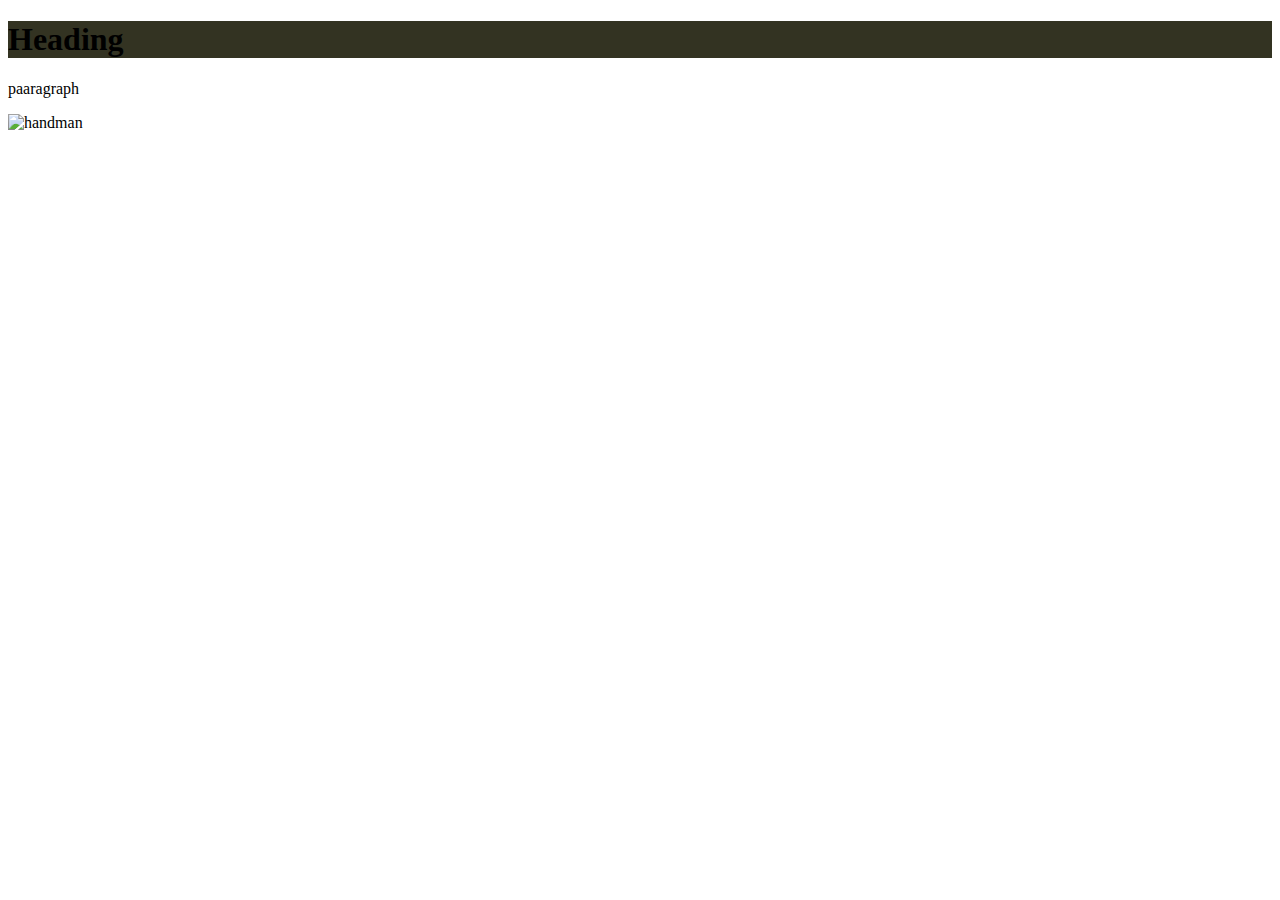
==== indext.html @ 5badff21 "style: add background color:" ====
<!DOCTYPE html>
<html lang="en">
<head>
    <meta charset="UTF-8">
    <meta name="viewport" content="width=device-width, initial-scale=1.0">
    <title>Document</title>
</head>
<body>
    <h1 style="background-color: #332;">
        Heading 
    </h1>
    <p>
        paaragraph
    </p>
    <img src="images/2.jpg" alt="handman">
</body>
</html>
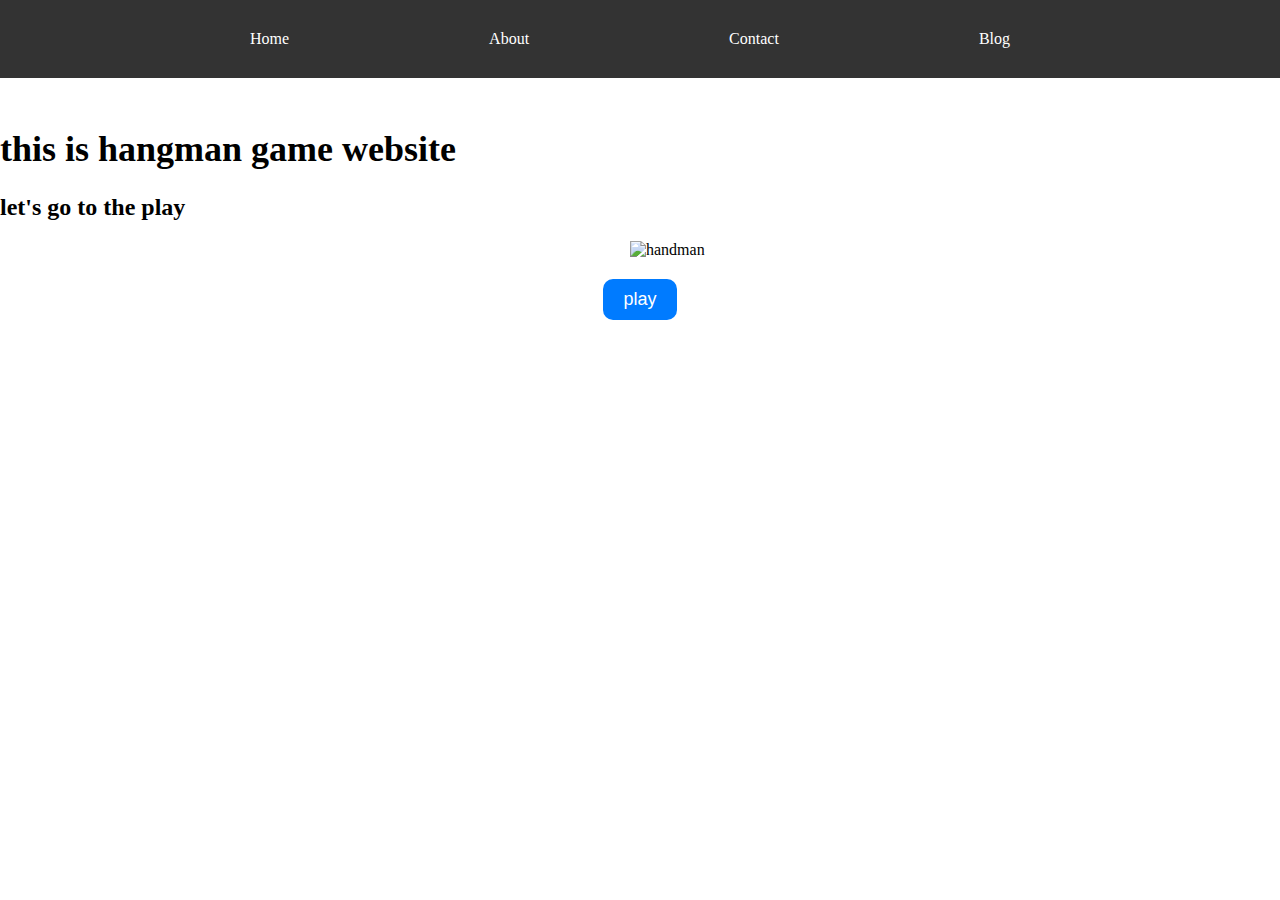
==== commit d2e25b9e: "add favicon home page" ====
--- a/indext.html
+++ b/indext.html
@@ -4,14 +4,58 @@
     <meta charset="UTF-8">
     <meta name="viewport" content="width=device-width, initial-scale=1.0">
     <title>Document</title>
+
+    <!--favicon-->
+
+    <link rel="apple-touch-icon" sizes="57x57" href="images/7c977eab5db524786be0d841a5b86a82.ico/">
+    <link rel="apple-touch-icon" sizes="60x60" href="images/7c977eab5db524786be0d841a5b86a82.ico/apple-icon-60x60.png">
+    <link rel="apple-touch-icon" sizes="72x72" href="images/7c977eab5db524786be0d841a5b86a82.ico/apple-icon-72x72.png">
+    <link rel="apple-touch-icon" sizes="76x76" href="images/7c977eab5db524786be0d841a5b86a82.ico/apple-icon-76x76.png">
+    <link rel="apple-touch-icon" sizes="114x114" href="images/7c977eab5db524786be0d841a5b86a82.ico/apple-icon-114x114.png">
+    <link rel="apple-touch-icon" sizes="120x120" href="images/7c977eab5db524786be0d841a5b86a82.ico/apple-icon-120x120.png">
+    <link rel="apple-touch-icon" sizes="144x144" href="images/7c977eab5db524786be0d841a5b86a82.ico/apple-icon-144x144.png">
+    <link rel="apple-touch-icon" sizes="152x152" href="images/7c977eab5db524786be0d841a5b86a82.ico/apple-icon-152x152.png">
+    <link rel="apple-touch-icon" sizes="180x180" href="images/7c977eab5db524786be0d841a5b86a82.ico/apple-icon-180x180.png">
+    <link rel="icon" type="image/png" sizes="192x192"  href="images/7c977eab5db524786be0d841a5b86a82.ico/android-icon-192x192.png">
+    <link rel="icon" type="image/png" sizes="32x32" href="images/7c977eab5db524786be0d841a5b86a82.ico/favicon-32x32.png">
+    <link rel="icon" type="image/png" sizes="96x96" href="images/7c977eab5db524786be0d841a5b86a82.ico/favicon-96x96.png">
+    <link rel="icon" type="image/png" sizes="16x16" href="images/7c977eab5db524786be0d841a5b86a82.ico/favicon-16x16.png">
+    <link rel="manifest" href="images/7c977eab5db524786be0d841a5b86a82.ico/manifest.json">
+    <meta name="msapplication-TileColor" content="#ffffff">
+    <meta name="msapplication-TileImage" content="images/7c977eab5db524786be0d841a5b86a82.ico//ms-icon-144x144.png">
+    <meta name="theme-color" content="#ffffff">
+
+
 </head>
+<link rel="stylesheet" href="style.css">
 <body>
-    <h1 style="background-color: #332;">
-        Heading 
+    <nav> 
+        <div class="container">
+        
+                <ul>
+                    <li><a href="index.html">Home</a></li>
+                    <li><a href="about.html">About</a></li>
+                    <li><a href="contact.html">Contact</a></li>
+                    <li><a href="index.html">Blog</a></li>
+        
+                </ul>
+            </nav>
+
+        </div>
+    </nav>
+    
+    
+
+    <h1>
+        this is hangman game website 
     </h1>
-    <p>
-        paaragraph
-    </p>
+    <h2>
+        let's go to the play
+    </h2>
     <img src="images/2.jpg" alt="handman">
+
+    <button>play</button>
+
+
 </body>
 </html>
--- a/style.css
+++ b/style.css
@@ -0,0 +1,88 @@
+/* Reset some default margin and padding */
+body, ul {
+    margin: 0;
+    padding: 0;
+}
+
+/* Style the navigation bar */
+nav {
+    background-color: #333;
+    color: #fff;
+}
+
+.container {
+    max-width: 960px;
+    margin: 0 auto;
+    padding: 20px;
+}
+
+ul {
+    list-style-type: none;
+    display: flex;
+    justify-content: space-around;
+    padding: 10px 0;
+}
+
+li {
+    margin-right: 20px;
+}
+
+a {
+    text-decoration: none;
+    color: #fff;
+}
+
+/* Style the heading */
+h1 {
+    font-size: 36px;
+    text-align: left;
+    margin-top: 50px;
+}
+
+/* Style the subheading */
+h2 {
+    font-size: 24px;
+    text-align: left;
+}
+
+/* Style the image */
+img {
+    display: block;
+    margin: 0 auto;
+    max-width: 50%;
+    height: auto;
+    margin-top: 20px;
+    margin-right: 10px;
+}
+
+/* Style the button */
+button {
+    display: block;
+    margin: 0 auto;
+    padding: 10px 20px;
+    background-color: #007bff;
+    color: #fff;
+    border: none;
+    cursor: pointer;
+    font-size: 18px;
+    border-radius: 10px;
+    margin-top: 20px;
+}
+
+button:hover {
+    background-color: #0056b3;
+}
+
+/* Media query for mobile responsiveness */
+@media screen and (max-width: 768px) {
+    .content {
+        flex-direction: column;
+        align-items: center;
+    }
+    img {
+        max-width: 80%;
+    }
+    button {
+        margin-top: 10px;
+    }
+}